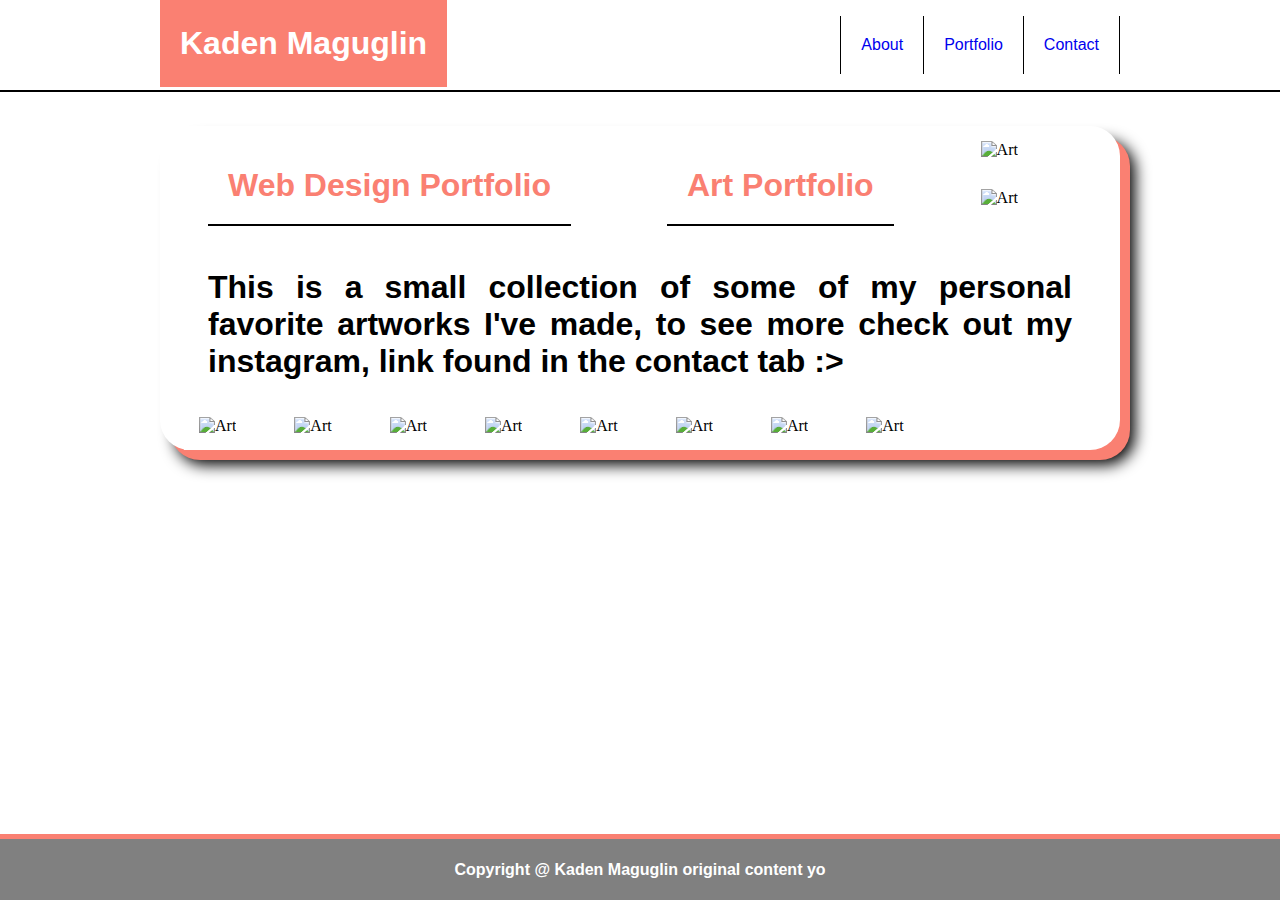
==== artportfolio.index.html @ d2a3d1c3 "I added a bunch of new portfolio files." ====
<!DOCTYPE html>
<html lang="en">
<head>
    <link rel="stylesheet" href="portfolio.style.css">
    <meta charset="UTF-8">
    <meta name="viewport" content="width=device-width, initial-scale=1.0">
    <meta http-equiv="X-UA-Compatible" content="ie=edge">
    <title>Kaden Maguglin's Portfolio</title>
</head>

<body class="artBody">
<div class="headerholder">
 
  
    <div class="header">

    <h1 class="name">Kaden Maguglin</h1>
    <a href="contact.index.html"><p class="contact">Contact</p></a>
    
    <a href="portfolio.index.html"><p class="portfolio">Portfolio</p></a>
    
    <a href="about.index.html"><p class="about">About</p></a>

    </div>


</div>
<br>

<div class="mainbody">
<a href="portfolio.index.html"><h1 style="float: left;" class="pagetitle">Web Design Portfolio</h1></a>
<h1 style="float: left;" class="pagetitle">Art Portfolio</h1>
<h1 class="bodytext" style="float: left;">
    This is a small collection of some of my personal favorite artworks I've made, to see more check
    out my instagram, link found in the contact tab :>
</h1>

    <img alt="Art" class="image" src="https://i.ibb.co/4d2yyP3/art.jpg" height=250px width=250px>
    <img alt="Art" class="image" src="https://i.ibb.co/zNvHr9h/art2.jpg" height=250px width=250px>
    <img alt="Art" class="image" src="https://i.ibb.co/PFFsMMr/art3.jpg" height=250px width=250px>
    <img alt="Art" class="image" src="https://i.ibb.co/9sWJm0Z/art4.jpg" height=250px width=250px>
    <img alt="Art" class="image" src="https://i.ibb.co/31vPkd2/art5.jpg" height=250px width=250px>
    <img alt="Art" class="image" src="https://i.ibb.co/KzxpWCp/art6.jpg" height=250px width=250px>
    <img alt="Art" class="image" src="https://i.ibb.co/Yf3WHD4/art7.jpg" height=250px width=250px>
    <img alt="Art" class="image" src="https://i.ibb.co/Qdrztfj/art8.jpg" height=250px width=250px>
    <img alt="Art" class="image" src="https://i.ibb.co/KzWr1gg/art9.jpg" height=250px width=250px>
    <img alt="Art" class="image" src="https://i.ibb.co/vL2QzXW/art10.jpg" height=250px width=250px>
   
</div>


    <div class="footer">
    <footer>
        <h4>Copyright @ Kaden Maguglin original content yo</h4>
    </footer>
    </div>
</body>
</html>
---- portfolio.style.css ----
body{
    background-image: url("https://i.ibb.co/Zf1XfDf/coolbackgroundbaw.png");
}

.name{
        background-color: salmon;
        padding: 25px 20px;
        margin-top: 0;
        margin-bottom: 0;
        color: white;
        float: left;
        font-family:-apple-system, BlinkMacSystemFont, 'Segoe UI', Roboto, Oxygen, Ubuntu, Cantarell, 'Open Sans', 'Helvetica Neue', sans-serif;
}       

.pagetitle{
    margin-left: 5%;
    margin-right: 5%;
        color: salmon;
        padding: 20px 20px;
        border-bottom: 2px solid black;
        border-width: 100%;
        font-family:-apple-system, BlinkMacSystemFont, 'Segoe UI', Roboto, Oxygen, Ubuntu, Cantarell, 'Open Sans', 'Helvetica Neue', sans-serif;
}

.headerholder{
    background-color:white;
    top:0;
    left:0;
    position: fixed;
    width:100%;
    border-bottom: 2px solid black;
}

.header{
    top: 0;
    background-color: white;
    width:960px;
    margin: auto;

}

.about{
    float: right;
    display: block;
    padding: 20px 20px;
    border-right: 1px solid black;
    border-left: 1px solid black;
    font-family: -apple-system, BlinkMacSystemFont, 'Segoe UI', Roboto, Oxygen, Ubuntu, Cantarell, 'Open Sans', 'Helvetica Neue', sans-serif;
}

.portfolio{
     float: right;
    display: block;
    padding: 20px 20px;
    border-right: 1px solid black;
    font-family: -apple-system, BlinkMacSystemFont, 'Segoe UI', Roboto, Oxygen, Ubuntu, Cantarell, 'Open Sans', 'Helvetica Neue', sans-serif;
}

.contact{
    float: right;
    display: block;
    padding: 20px 20px;
    border-right: 1px solid black;
    font-family: -apple-system, BlinkMacSystemFont, 'Segoe UI', Roboto, Oxygen, Ubuntu, Cantarell, 'Open Sans', 'Helvetica Neue', sans-serif;
}

.mainbody{
    width:960px;
    background-color:white;
    margin-top: 100px;
    margin-bottom: 100px;
    margin-right:auto;
    margin-left:auto;
    border-radius:30px;
    box-shadow: 10px 10px salmon, 15px 15px 15px black;
}
.image{
    border: 15px solid white;
    margin-left: 2.5%;
}

.bodytext{
    text-align: justify;
    margin-left: 5%;
    margin-right: 5%;
    font-family: -apple-system, BlinkMacSystemFont, 'Segoe UI', Roboto, Oxygen, Ubuntu, Cantarell, 'Open Sans', 'Helvetica Neue', sans-serif;
}

.contactTitles{
    margin-left: 5%;
    margin-right: 5%;
    font-size: 15px;
    font-family: -apple-system, BlinkMacSystemFont, 'Segoe UI', Roboto, Oxygen, Ubuntu, Cantarell, 'Open Sans', 'Helvetica Neue', sans-serif;
}

.contactTitles2{
    margin-left:110px;
    padding-top: 20px;
    font-size: 15px;
    font-size: 25px;
    font-family: -apple-system, BlinkMacSystemFont, 'Segoe UI', Roboto, Oxygen, Ubuntu, Cantarell, 'Open Sans', 'Helvetica Neue', sans-serif;
}


.socialpic{
    background-color: salmon;
    height:100px;
    width:100px;
    margin-left:5%;
}

#mail{
    background-image: url(https://i.ibb.co/dfJPB9X/mailerpink100.jpg);
}

#github{
    background-image: url(https://i.ibb.co/X5Mv8K8/githubpink100.jpg);
}

#instagram{
    background-image: url(https://i.ibb.co/0qVNJ40/instapink100.jpg);
}

#twitter{
    background-image: url(https://i.ibb.co/Nm1GZXr/twitterpink100.jpg);
}

.formBoxName{
margin-right: 5%;
margin-left: 5%;
border: 1px solid grey;
}

.formBoxEmail{
    margin-right: 5%;
    margin-left: 5%;
    border: 1px solid grey;
   }

.formBoxMessage{
    height: 200px;
    margin-right: 5%;
    margin-left: 5%;
    border: 1px solid grey;
    }

    .form{
        margin-left:5%;
        margin-right:5%;
    }

    .TextInForm{
        font-family: -apple-system, BlinkMacSystemFont, 'Segoe UI', Roboto, Oxygen, Ubuntu, Cantarell, 'Open Sans', 'Helvetica Neue', sans-serif;
    }

    input{
        width: 100%;
        padding-top:5px;
        padding-bottom:5px;
    }

    .inputMessage{
        width:100%;
        height: 150px;
        padding-top:5px;
        padding-bottom:5px;
    }

    .submitButton{
        background-color:salmon;
        margin-right: 80%;
        margin-top: 2%;
        margin-bottom: 2.5%;
        padding-top: 1px;
        padding-bottom: 1px;
        padding-right: 25px;
        padding-left: 25px;
        border:none;
    }
    
    .submitText{
        color: white;
        text-align: center;
        font-family: -apple-system, BlinkMacSystemFont, 'Segoe UI', Roboto, Oxygen, Ubuntu, Cantarell, 'Open Sans', 'Helvetica Neue', sans-serif;
    }

.footer{
    font-family: -apple-system, BlinkMacSystemFont, 'Segoe UI', Roboto, Oxygen, Ubuntu, Cantarell, 'Open Sans', 'Helvetica Neue', sans-serif;
    border-style:solid;
    border-width: 5px 0px 0px 0px;
    border-color: salmon;
    text-align: center;
    background-color: grey;
    position: fixed;
    bottom:0;
    left:0;
    width: 100%;
    color: white;
}
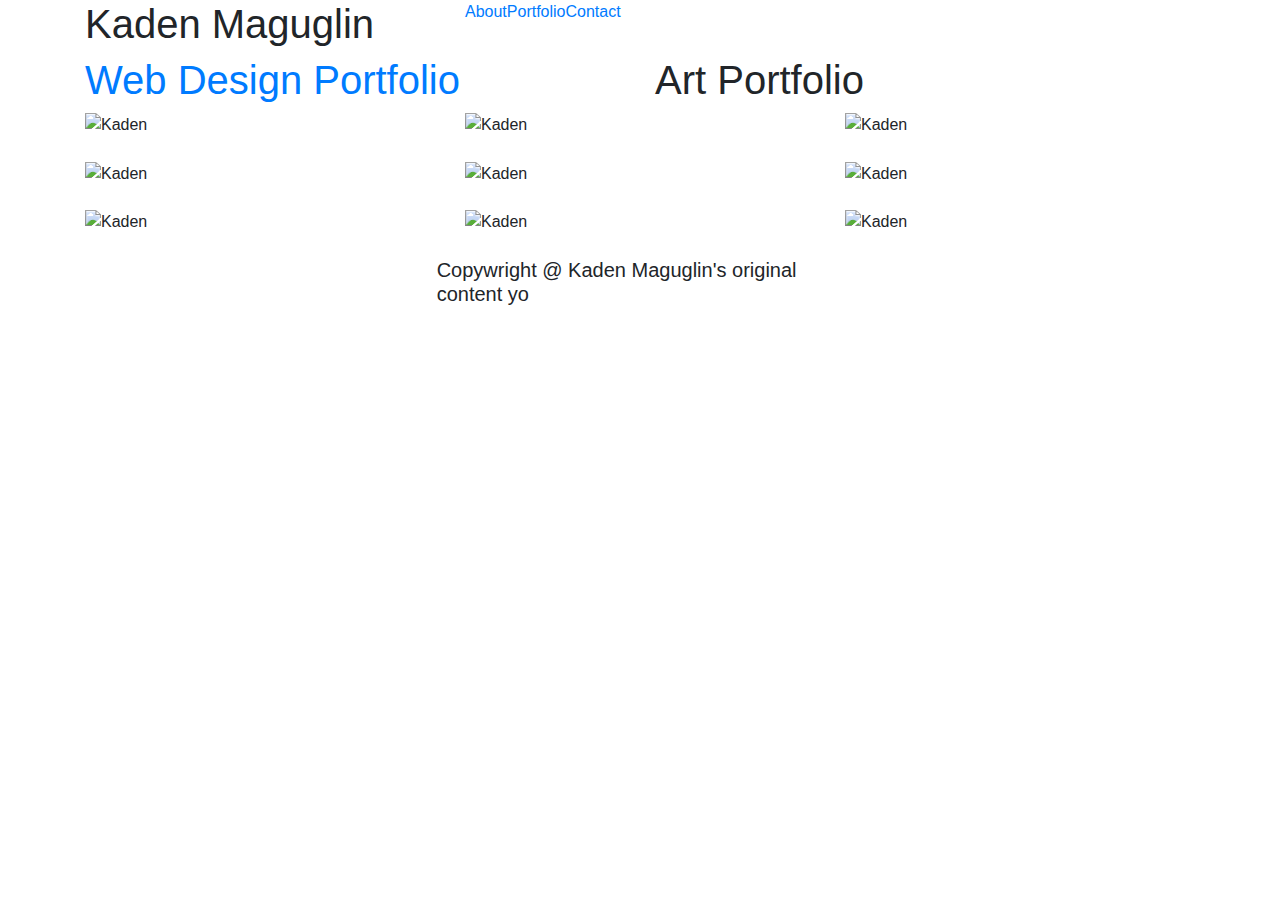
==== commit e2c19a87: "went and redid so bootstrap can make it interactive and scalable i guess" ====
--- a/artportfolio.index.html
+++ b/artportfolio.index.html
@@ -1,58 +1,68 @@
 <!DOCTYPE html>
 <html lang="en">
 <head>
-    <link rel="stylesheet" href="portfolio.style.css">
+    <link rel="stylesheet" href="portfolio.style1.css">
+    <link rel="stylesheet" href="https://stackpath.bootstrapcdn.com/bootstrap/4.4.1/css/bootstrap.min.css" integrity="sha384-Vkoo8x4CGsO3+Hhxv8T/Q5PaXtkKtu6ug5TOeNV6gBiFeWPGFN9MuhOf23Q9Ifjh" crossorigin="anonymous">
     <meta charset="UTF-8">
     <meta name="viewport" content="width=device-width, initial-scale=1.0">
     <meta http-equiv="X-UA-Compatible" content="ie=edge">
     <title>Kaden Maguglin's Portfolio</title>
 </head>
 
-<body class="artBody">
-<div class="headerholder">
- 
-  
-    <div class="header">
+<body>
 
-    <h1 class="name">Kaden Maguglin</h1>
-    <a href="contact.index.html"><p class="contact">Contact</p></a>
-    
-    <a href="portfolio.index.html"><p class="portfolio">Portfolio</p></a>
-    
-    <a href="about.index.html"><p class="about">About</p></a>
-
+<div class="headerholder2">
+<div class="container header">
+    <div class="row">
+        <div class="col-md-4"><h1 class="name">Kaden Maguglin</h1></div>
+        <div class="col-md-8">   <div class="nav">
+            <a href="about.index.html"><p class="about">About</p></a>
+            <a href="portfolio.index.html"><p class="portfolio">Portfolio</p></a>
+            <a href="contact.index.html"><p class="contact">Contact</p></a>
+        </div>
+        </div>
     </div>
-
+</div>
+</div>
 
 </div>
-<br>
+    <div class="container mainbody">
 
-<div class="mainbody">
-<a href="portfolio.index.html"><h1 style="float: left;" class="pagetitle">Web Design Portfolio</h1></a>
-<h1 style="float: left;" class="pagetitle">Art Portfolio</h1>
-<h1 class="bodytext" style="float: left;">
-    This is a small collection of some of my personal favorite artworks I've made, to see more check
-    out my instagram, link found in the contact tab :>
-</h1>
+        <div class="row">
+            <div class="col-md-6"><a href="portfolio.index.html"><h1 style="float: left;" class="pagetitle">Web Design Portfolio</h1></a></div>
+            <div class="col-md-6"><h1 style="float: left;" class="pagetitle">Art Portfolio</h1></div>
+         </div>
 
-    <img alt="Art" class="image" src="https://i.ibb.co/4d2yyP3/art.jpg" height=250px width=250px>
-    <img alt="Art" class="image" src="https://i.ibb.co/zNvHr9h/art2.jpg" height=250px width=250px>
-    <img alt="Art" class="image" src="https://i.ibb.co/PFFsMMr/art3.jpg" height=250px width=250px>
-    <img alt="Art" class="image" src="https://i.ibb.co/9sWJm0Z/art4.jpg" height=250px width=250px>
-    <img alt="Art" class="image" src="https://i.ibb.co/31vPkd2/art5.jpg" height=250px width=250px>
-    <img alt="Art" class="image" src="https://i.ibb.co/KzxpWCp/art6.jpg" height=250px width=250px>
-    <img alt="Art" class="image" src="https://i.ibb.co/Yf3WHD4/art7.jpg" height=250px width=250px>
-    <img alt="Art" class="image" src="https://i.ibb.co/Qdrztfj/art8.jpg" height=250px width=250px>
-    <img alt="Art" class="image" src="https://i.ibb.co/KzWr1gg/art9.jpg" height=250px width=250px>
-    <img alt="Art" class="image" src="https://i.ibb.co/vL2QzXW/art10.jpg" height=250px width=250px>
-   
+         <div class="row">
+            <div class="col-md-4"><img alt="Kaden" class="image" src="https://i.ibb.co/4d2yyP3/art.jpg" height=250px width=250px></div>
+            <div class="col-md-4"><img alt="Kaden" class="image" src="https://i.ibb.co/zNvHr9h/art2.jpg" height=250px width=250px></div>
+            <div class="col-md-4"><img alt="Kaden" class="image" src="https://i.ibb.co/PFFsMMr/art3.jpg" height=250px width=250px></div>
+         </div></br>
+
+         <div class="row">
+            <div class="col-md-4"><img alt="Kaden" class="image" src="https://i.ibb.co/9sWJm0Z/art4.jpg" height=250px width=250px></div>
+            <div class="col-md-4"><img alt="Kaden" class="image" src="https://i.ibb.co/31vPkd2/art5.jpg" height=250px width=250px></div>
+            <div class="col-md-4"><img alt="Kaden" class="image" src="https://i.ibb.co/KzxpWCp/art6.jpg" height=250px width=250px></div>
+         </div></br>
+
+         <div class="row">
+            <div class="col-md-4"><img alt="Kaden" class="image" src="https://i.ibb.co/Yf3WHD4/art7.jpg" height=250px width=250px></div>
+            <div class="col-md-4"><img alt="Kaden" class="image" src="https://i.ibb.co/Qdrztfj/art8.jpg" height=250px width=250px></div>
+            <div class="col-md-4"><img alt="Kaden" class="image" src="https://i.ibb.co/KzWr1gg/art9.jpg" height=250px width=250px></div>
+         </div></br>
+
+    </div>          
+            
+        <div class="row footer">
+            <div class="col-md-4"></div>
+            <div class="col-md-4"><footer><h5>Copywright @ Kaden Maguglin's original content yo</h5></footer></div>
+            <div class="col-md-4"></div>
+        </div>
+
+        </div>
+       
+        
 </div>
 
-
-    <div class="footer">
-    <footer>
-        <h4>Copyright @ Kaden Maguglin original content yo</h4>
-    </footer>
-    </div>
 </body>
 </html>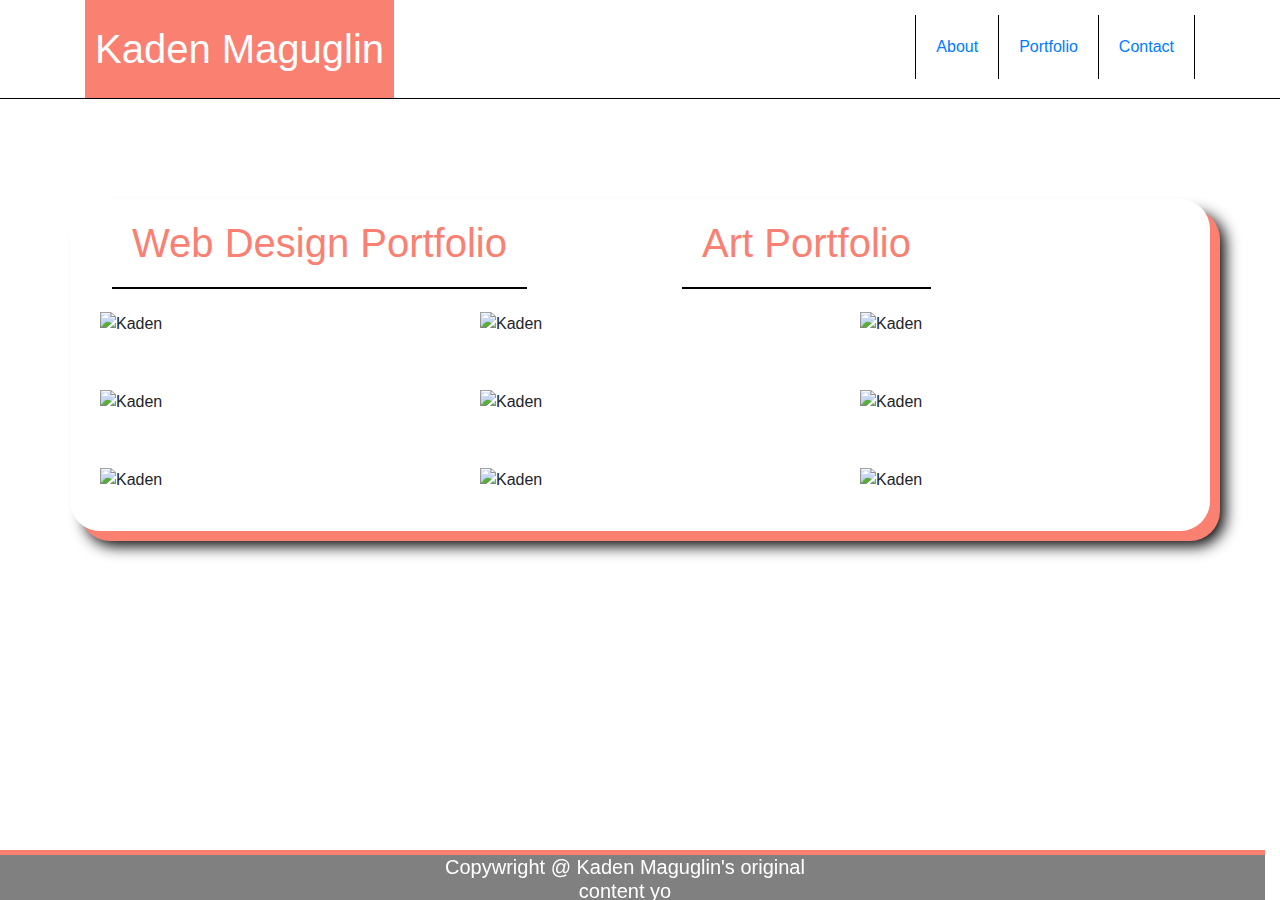
==== commit 4d74d2d7: "fixed a error" ====
--- a/artportfolio.index.html
+++ b/artportfolio.index.html
@@ -1,7 +1,7 @@
 <!DOCTYPE html>
 <html lang="en">
 <head>
-    <link rel="stylesheet" href="portfolio.style1.css">
+    <link rel="stylesheet" href="portfolio.style.css">
     <link rel="stylesheet" href="https://stackpath.bootstrapcdn.com/bootstrap/4.4.1/css/bootstrap.min.css" integrity="sha384-Vkoo8x4CGsO3+Hhxv8T/Q5PaXtkKtu6ug5TOeNV6gBiFeWPGFN9MuhOf23Q9Ifjh" crossorigin="anonymous">
     <meta charset="UTF-8">
     <meta name="viewport" content="width=device-width, initial-scale=1.0">
--- a/portfolio.style.css
+++ b/portfolio.style.css
@@ -0,0 +1,220 @@
+body{
+    background-image: url("https://i.ibb.co/Zf1XfDf/coolbackgroundbaw.png");
+}
+
+
+.headerholder2{
+    background-color:white;
+    border-bottom: 1px solid black;
+    top:0;
+    position: sticky;
+    z-index: 199999;
+}
+
+.header{
+    width: 960px;
+    background-color: white;
+    margin-right:auto;
+    margin-left:auto;
+    top:0;
+    position: sticky;
+    z-index: 1999999;
+}
+.name{
+    background-color: salmon;
+    padding-top:25px;
+    padding-bottom:25px;
+    padding-right:10px;
+    padding-left:10px;
+    margin-top: 0;
+    margin-bottom: 0;
+    color: white;
+    float: left;
+    font-family:-apple-system, BlinkMacSystemFont, 'Segoe UI', Roboto, Oxygen, Ubuntu, Cantarell, 'Open Sans', 'Helvetica Neue', sans-serif;
+}
+.nav{
+    float: right;
+}.about{
+    float: right;
+    display: block;
+    margin-top:15px;
+    padding: 20px 20px;
+    border-right: 1px solid black;
+    border-left: 1px solid black;
+    font-family: -apple-system, BlinkMacSystemFont, 'Segoe UI', Roboto, Oxygen, Ubuntu, Cantarell, 'Open Sans', 'Helvetica Neue', sans-serif;
+}.portfolio{
+     float: right;
+    display: block;
+    margin-top:15px;
+    padding: 20px 20px;
+    border-right: 1px solid black;
+    font-family: -apple-system, BlinkMacSystemFont, 'Segoe UI', Roboto, Oxygen, Ubuntu, Cantarell, 'Open Sans', 'Helvetica Neue', sans-serif;
+}.contact{
+    float: right;
+    display: block;
+    margin-top:15px;
+    padding: 20px 20px;
+    border-right: 1px solid black;
+    font-family: -apple-system, BlinkMacSystemFont, 'Segoe UI', Roboto, Oxygen, Ubuntu, Cantarell, 'Open Sans', 'Helvetica Neue', sans-serif;
+}
+
+.pagetitle{
+        margin-left: 5%;
+        margin-right: 5%;
+        color: salmon;
+        padding: 20px 20px;
+        border-bottom: 2px solid black;
+        border-width: 100%;
+        font-family:-apple-system, BlinkMacSystemFont, 'Segoe UI', Roboto, Oxygen, Ubuntu, Cantarell, 'Open Sans', 'Helvetica Neue', sans-serif;
+}
+
+.mainbody{
+    width:960px;
+    background-color:white;
+    margin-top: 100px;
+    margin-bottom: 100px;
+    margin-right:auto;
+    margin-left:auto;
+    border-radius:30px;
+    box-shadow: 10px 10px salmon, 15px 15px 15px black;
+}
+
+.image{
+    border: 15px solid white;
+}
+
+.footer{
+    font-family: -apple-system, BlinkMacSystemFont, 'Segoe UI', Roboto, Oxygen, Ubuntu, Cantarell, 'Open Sans', 'Helvetica Neue', sans-serif;
+    border-style:solid;
+    border-width: 5px 0px 0px 0px;
+    border-color: salmon;
+    text-align: center;
+    background-color: grey;
+    position: fixed;
+    bottom:0;
+    left:0;
+    width: 100%;
+    color: white;
+    height: 50px;
+}
+
+
+
+
+
+
+.bodytext{
+    text-align: justify;
+    margin-left: 5%;
+    margin-right: 5%;
+    font-family: -apple-system, BlinkMacSystemFont, 'Segoe UI', Roboto, Oxygen, Ubuntu, Cantarell, 'Open Sans', 'Helvetica Neue', sans-serif;
+}
+
+.contactTitles{
+    margin-left: 5%;
+    margin-right: 5%;
+    font-size: 15px;
+    font-family: -apple-system, BlinkMacSystemFont, 'Segoe UI', Roboto, Oxygen, Ubuntu, Cantarell, 'Open Sans', 'Helvetica Neue', sans-serif;
+}
+
+.contactTitles2{
+    margin-left:110px;
+    padding-top: 20px;
+    font-size: 15px;
+    font-size: 25px;
+    font-family: -apple-system, BlinkMacSystemFont, 'Segoe UI', Roboto, Oxygen, Ubuntu, Cantarell, 'Open Sans', 'Helvetica Neue', sans-serif;
+}
+
+
+.socialpic{
+    background-color: salmon;
+    height:100px;
+    width:100px;
+    margin-left:5%;
+}
+
+#mail{
+    background-image: url(https://i.ibb.co/dfJPB9X/mailerpink100.jpg);
+}
+
+#github{
+    background-image: url(https://i.ibb.co/X5Mv8K8/githubpink100.jpg);
+}
+
+#instagram{
+    background-image: url(https://i.ibb.co/0qVNJ40/instapink100.jpg);
+}
+
+#twitter{
+    background-image: url(https://i.ibb.co/Nm1GZXr/twitterpink100.jpg);
+}
+
+.formBoxName{
+margin-right: 5%;
+margin-left: 5%;
+border: 1px solid grey;
+}
+
+.formBoxEmail{
+    margin-right: 5%;
+    margin-left: 5%;
+    border: 1px solid grey;
+   }
+
+.formBoxMessage{
+    height: 200px;
+    margin-right: 5%;
+    margin-left: 5%;
+    border: 1px solid grey;
+    }
+
+    .form{
+        margin-left:5%;
+        margin-right:5%;
+    }
+
+    .TextInForm{
+        font-family: -apple-system, BlinkMacSystemFont, 'Segoe UI', Roboto, Oxygen, Ubuntu, Cantarell, 'Open Sans', 'Helvetica Neue', sans-serif;
+    }
+
+    input{
+        width: 100%;
+        padding-top:5px;
+        padding-bottom:5px;
+    }
+
+    .inputMessage{
+        width:100%;
+        height: 150px;
+        padding-top:5px;
+        padding-bottom:5px;
+    }
+
+    .submitButton{
+        background-color:salmon;
+        margin-right: 80%;
+        margin-top: 2%;
+        margin-bottom: 2.5%;
+        padding-top: 1px;
+        padding-bottom: 1px;
+        padding-right: 25px;
+        padding-left: 25px;
+        border:none;
+    }
+    
+    .submitText{
+        color: white;
+        text-align: center;
+        font-family: -apple-system, BlinkMacSystemFont, 'Segoe UI', Roboto, Oxygen, Ubuntu, Cantarell, 'Open Sans', 'Helvetica Neue', sans-serif;
+    }
+
+
+
+    .contact{
+        float: right;
+        display: block;
+        padding: 20px 20px;
+        border-right: 1px solid black;
+        font-family: -apple-system, BlinkMacSystemFont, 'Segoe UI', Roboto, Oxygen, Ubuntu, Cantarell, 'Open Sans', 'Helvetica Neue', sans-serif;
+    }
+    
